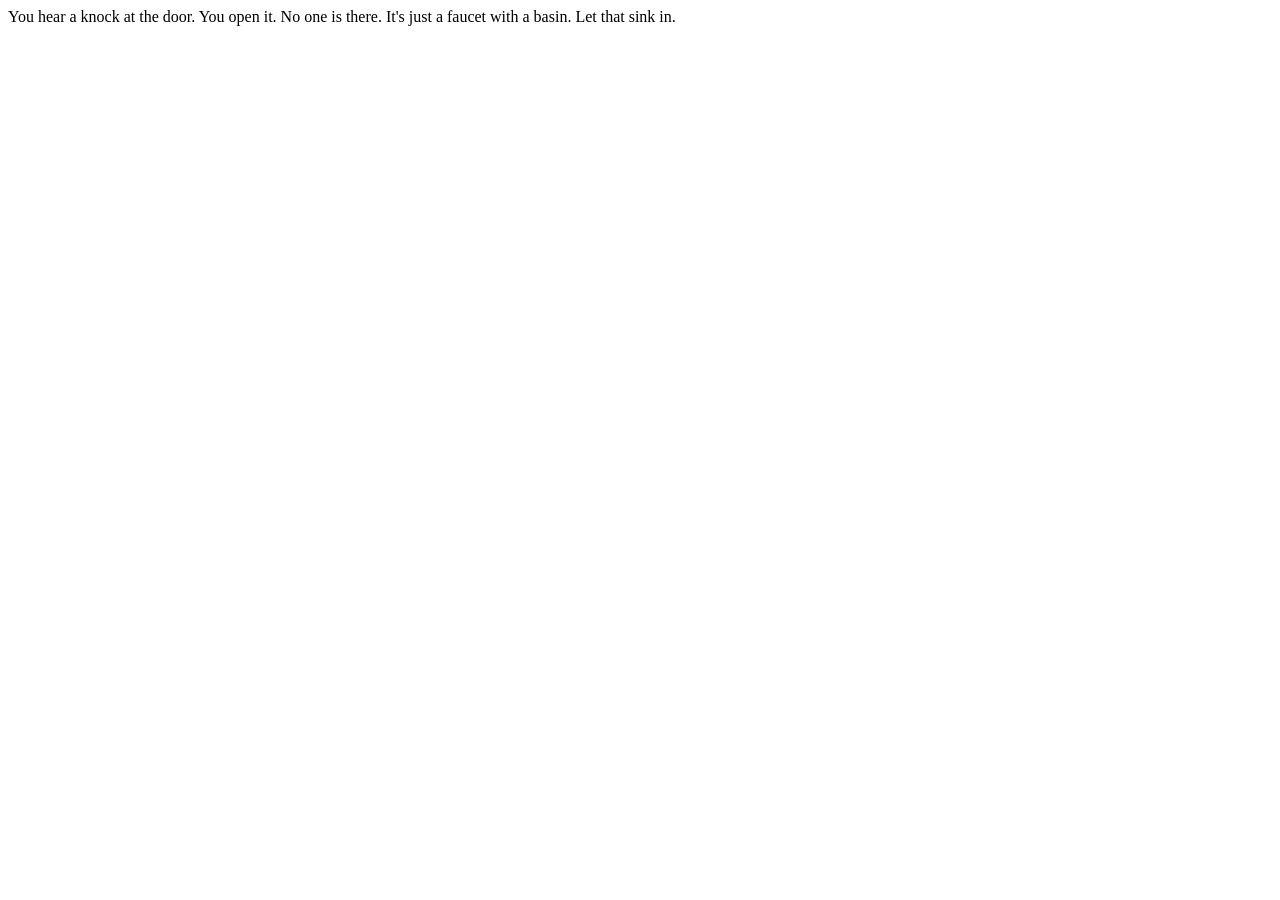
==== index.html @ 24111367 "Update index.html" ====
<!DOCTYPE html>
<html lang="en">
    <head>
        <meta charset="UTF-8" />
        <meta http-equiv="X-UA-Compatible" content="IE=edge" />
        <meta name="viewport" content="width=device-width, initial-scale=1.0" />
        <meta property="og:title" content="Attmay Jokes" />
        <meta property="og:description" content="Get a fresh Attmay Certified joke" />
        <meta property="og:url" content="https://attmayjokes.lol" />
        <meta name="theme-color" content="#006666" />
        <title>Attmay Jokes</title>
        <link rel="preconnect" href="https://fonts.gstatic.com" />
        <link href="https://fonts.googleapis.com/css2?family=Montserrat:wght@300;600&&display=swap" rel="stylesheet" />
        <link href="main.css" rel="stylesheet" />
    </head>
    <body>
        <main>
            <div class="message">
                <div class="text">
                    <div id="quote"></div>
                </div>
            </div>
        </main>
        <script src="main.js"></script>
    </body>
</html>
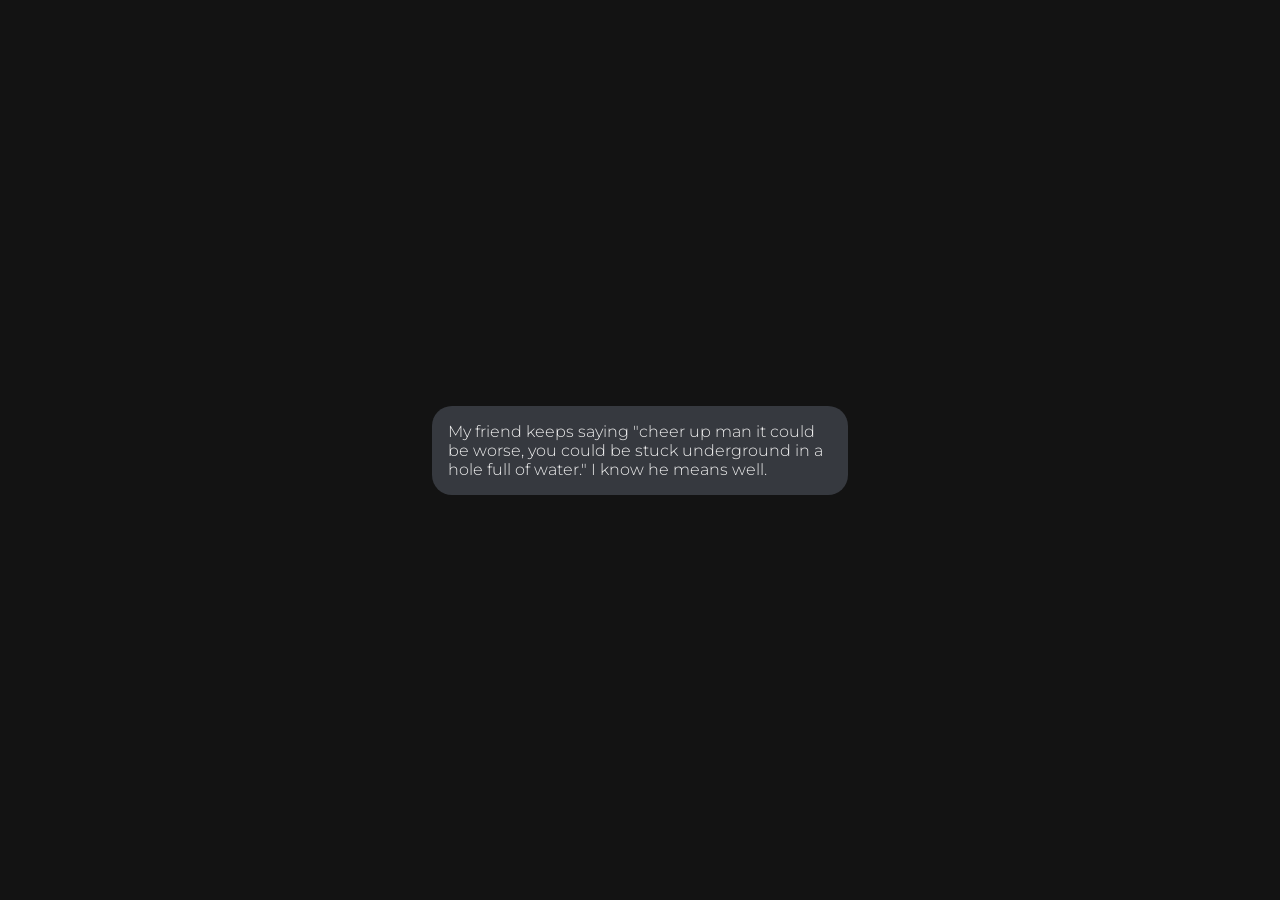
==== commit de29d56b: "Update index.html" ====
--- a/index.html
+++ b/index.html
@@ -16,9 +16,7 @@
     <body>
         <main>
             <div class="message">
-                <div class="text">
-                    <div id="quote"></div>
-                </div>
+                <div id="quote"></div> 
             </div>
         </main>
         <script src="main.js"></script>
--- a/main.css
+++ b/main.css
@@ -0,0 +1,41 @@
+html,
+body {
+    margin: 0;
+    padding: 0;
+    width: 100%;
+    min-height: 100vh;
+    background: #131313;
+    color: #efefef;
+    font-family: 'Montserrat', sans-serif;
+    font-weight: 300;
+    user-select: none;
+}
+
+main {
+    min-height: 100vh;
+    display: flex;
+    justify-content: center;
+    align-items: center;
+}
+
+.message {
+    padding: 1rem;
+    border-radius: 1.25rem;
+    background: #36393f;
+    max-width: 30vw;
+}
+
+.text div {
+    margin: 0.25rem 0;
+}
+
+#quote {
+    cursor: pointer;
+}
+
+@media screen and (max-width: 800px) {
+    .message {
+        max-width: 100vw;
+        margin: 0 30px;
+    }
+}
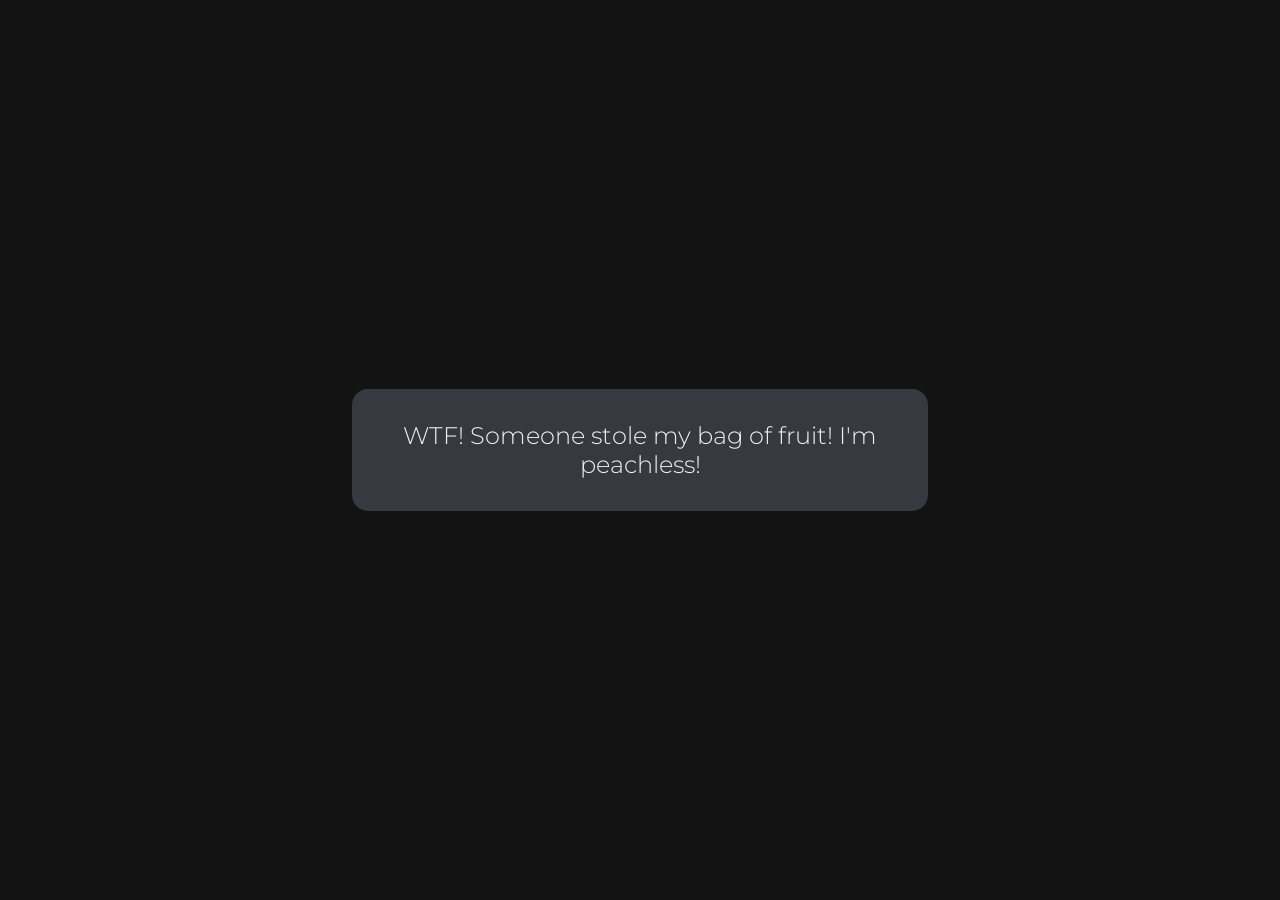
==== commit 3bb6d88e: "Update index.html" ====
--- a/index.html
+++ b/index.html
@@ -4,11 +4,11 @@
         <meta charset="UTF-8" />
         <meta http-equiv="X-UA-Compatible" content="IE=edge" />
         <meta name="viewport" content="width=device-width, initial-scale=1.0" />
-        <meta property="og:title" content="Attmay Jokes" />
-        <meta property="og:description" content="Get a fresh Attmay Certified joke" />
-        <meta property="og:url" content="https://attmayjokes.lol" />
+        <meta property="og:title" content="Aqua Jokes" />
+        <meta property="og:description" content="A fresh wave of clean comedy." />
+        <meta property="og:url" content="https://yourusername.github.io/new-repo-name" />
         <meta name="theme-color" content="#006666" />
-        <title>Attmay Jokes</title>
+        <title>attmay Jokes</title>
         <link rel="preconnect" href="https://fonts.gstatic.com" />
         <link href="https://fonts.googleapis.com/css2?family=Montserrat:wght@300;600&&display=swap" rel="stylesheet" />
         <link href="main.css" rel="stylesheet" />
--- a/main.css
+++ b/main.css
@@ -19,23 +19,29 @@
 }
 
 .message {
-    padding: 1rem;
-    border-radius: 1.25rem;
+    padding: 2rem;
+    border-radius: 1rem;
     background: #36393f;
-    max-width: 30vw;
+    max-width: 40vw;
+    min-width: 300px;
+    display: flex;
+    align-items: center;
+    justify-content: center;
+    text-align: center;
 }
 
 .text div {
-    margin: 0.25rem 0;
+    margin: 0;
 }
 
 #quote {
     cursor: pointer;
+    font-size: 1.5rem;
 }
 
 @media screen and (max-width: 800px) {
     .message {
-        max-width: 100vw;
+        max-width: 90vw;
         margin: 0 30px;
     }
 }
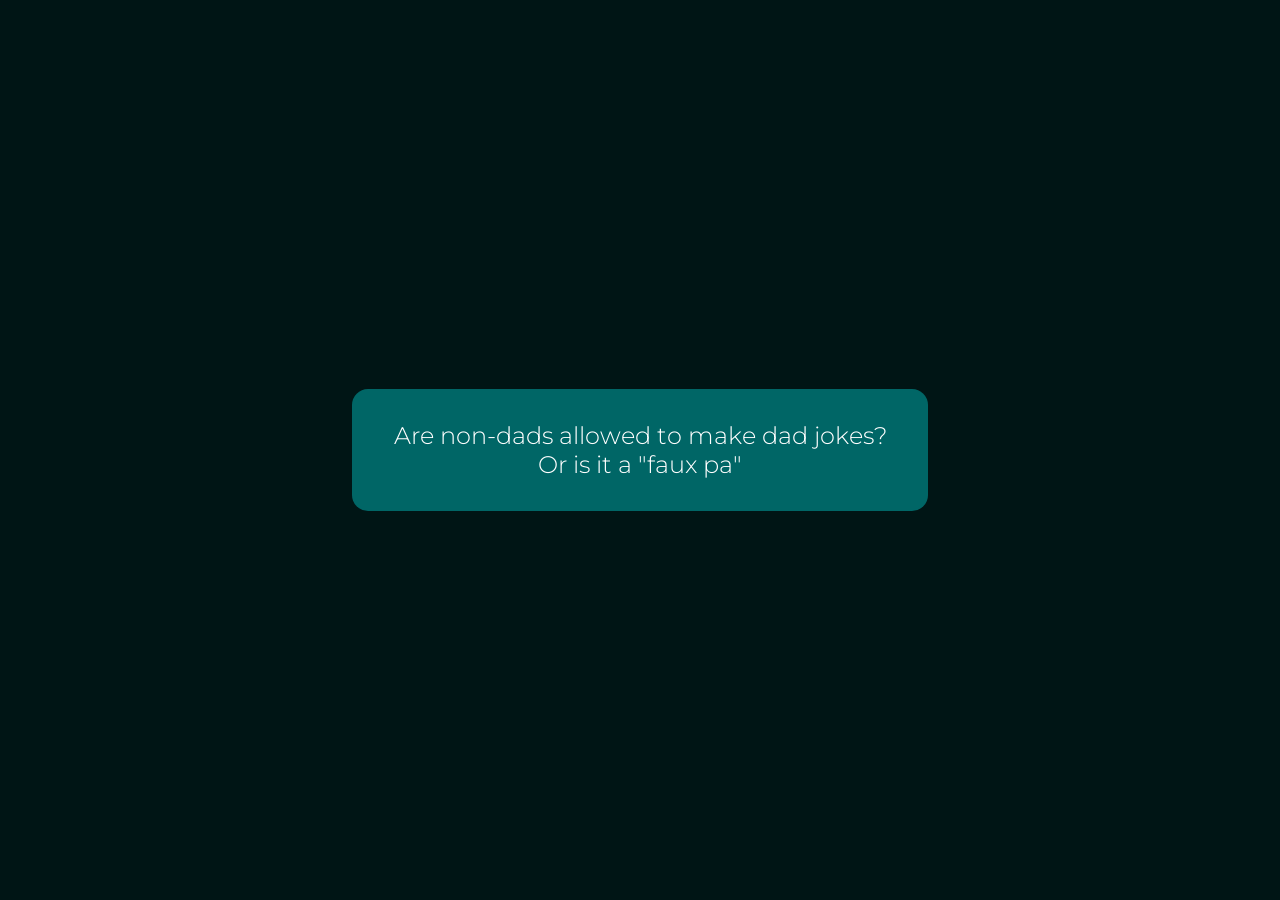
==== commit e60aa1e7: "Update index.html" ====
--- a/index.html
+++ b/index.html
@@ -15,7 +15,7 @@
     </head>
     <body>
         <main>
-            <div class="message">
+            <div class="message" id="joke-link">
                 <div id="quote"></div> 
             </div>
         </main>
--- a/main.css
+++ b/main.css
@@ -4,8 +4,8 @@
     padding: 0;
     width: 100%;
     min-height: 100vh;
-    background: #131313;
-    color: #efefef;
+    background: #001515; 
+    color: #FFFFFF; 
     font-family: 'Montserrat', sans-serif;
     font-weight: 300;
     user-select: none;
@@ -21,7 +21,7 @@
 .message {
     padding: 2rem;
     border-radius: 1rem;
-    background: #36393f;
+    background: #006666; 
     max-width: 40vw;
     min-width: 300px;
     display: flex;
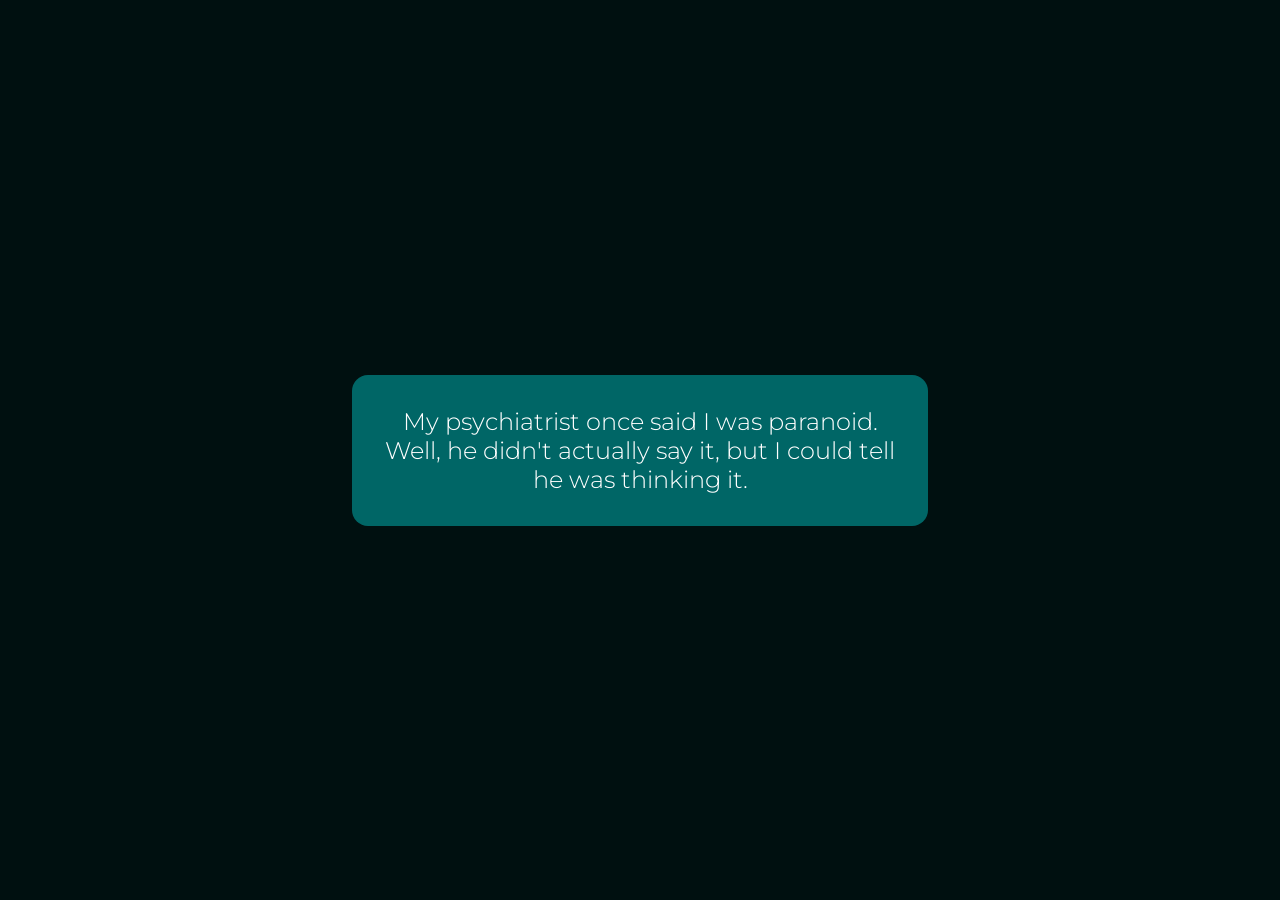
==== commit 76c0b7e4: "Update index.html" ====
--- a/index.html
+++ b/index.html
@@ -4,9 +4,6 @@
         <meta charset="UTF-8" />
         <meta http-equiv="X-UA-Compatible" content="IE=edge" />
         <meta name="viewport" content="width=device-width, initial-scale=1.0" />
-        <meta property="og:title" content="Aqua Jokes" />
-        <meta property="og:description" content="A fresh wave of clean comedy." />
-        <meta property="og:url" content="https://yourusername.github.io/new-repo-name" />
         <meta name="theme-color" content="#006666" />
         <title>attmay Jokes</title>
         <link rel="preconnect" href="https://fonts.gstatic.com" />
--- a/main.css
+++ b/main.css
@@ -4,11 +4,10 @@
     padding: 0;
     width: 100%;
     min-height: 100vh;
-    background: #001515; 
-    color: #FFFFFF; 
+    background: #001010;
+    color: #FFFFFF;
     font-family: 'Montserrat', sans-serif;
     font-weight: 300;
-    user-select: none;
 }
 
 main {
@@ -21,13 +20,14 @@
 .message {
     padding: 2rem;
     border-radius: 1rem;
-    background: #006666; 
+    background: #006666;
     max-width: 40vw;
     min-width: 300px;
     display: flex;
     align-items: center;
     justify-content: center;
     text-align: center;
+    cursor: pointer; 
 }
 
 .text div {
@@ -35,7 +35,6 @@
 }
 
 #quote {
-    cursor: pointer;
     font-size: 1.5rem;
 }
 
